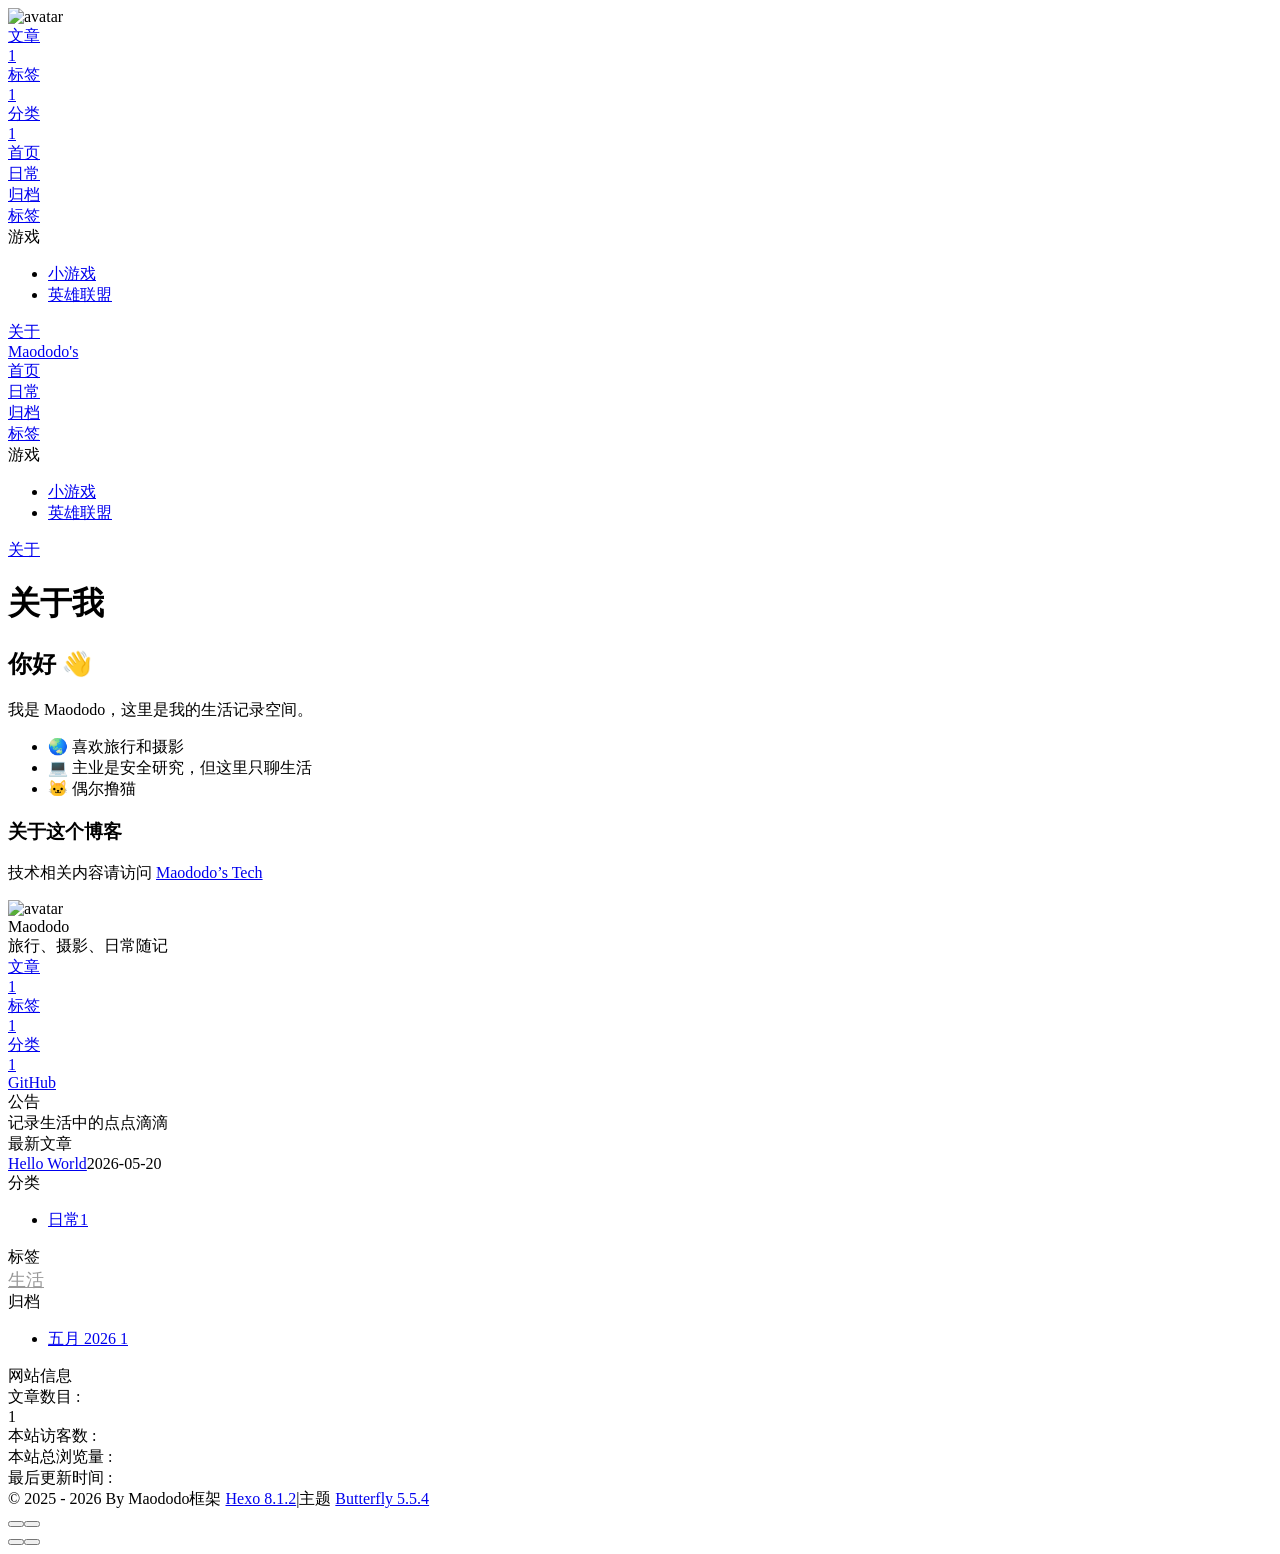
==== about/index.html @ 5382d55d "Site updated: 2026-05-20 11:02:08" ====
<!DOCTYPE html><html lang="zh-CN" data-theme="light"><head><meta charset="UTF-8"><meta http-equiv="X-UA-Compatible" content="IE=edge"><meta name="viewport" content="width=device-width, initial-scale=1.0,viewport-fit=cover"><title>关于我 | Maododo's</title><meta name="author" content="Maododo"><meta name="copyright" content="Maododo"><meta name="format-detection" content="telephone=no"><meta name="theme-color" content="#ffffff"><meta name="description" content="你好 👋我是 Maododo，这里是我的生活记录空间。  🌏 喜欢旅行和摄影 💻 主业是安全研究，但这里只聊生活 🐱 偶尔撸猫  关于这个博客技术相关内容请访问 Maododo’s Tech">
<meta property="og:type" content="website">
<meta property="og:title" content="关于我">
<meta property="og:url" content="https://ghbbhc.github.io/life/about/index.html">
<meta property="og:site_name" content="Maododo&#39;s">
<meta property="og:description" content="你好 👋我是 Maododo，这里是我的生活记录空间。  🌏 喜欢旅行和摄影 💻 主业是安全研究，但这里只聊生活 🐱 偶尔撸猫  关于这个博客技术相关内容请访问 Maododo’s Tech">
<meta property="og:locale" content="zh_CN">
<meta property="og:image" content="https://ghbbhc.github.io/life/img/butterfly-icon.png">
<meta property="article:published_time" content="2025-12-24T16:00:00.000Z">
<meta property="article:modified_time" content="2026-05-20T02:07:39.064Z">
<meta property="article:author" content="Maododo">
<meta property="article:tag" content="生活,旅行,摄影,日常,随笔">
<meta name="twitter:card" content="summary">
<meta name="twitter:image" content="https://ghbbhc.github.io/life/img/butterfly-icon.png"><script type="application/ld+json"></script><link rel="shortcut icon" href="/life/img/favicon.png"><link rel="canonical" href="https://ghbbhc.github.io/life/about/index.html"><link rel="preconnect" href="//cdn.jsdelivr.net"/><link rel="preconnect" href="//busuanzi.ibruce.info"/><link rel="stylesheet" href="/life/css/index.css?v=5.5.4"><link rel="stylesheet" href="https://cdn.jsdelivr.net/npm/@fortawesome/fontawesome-free@7.1.0/css/all.min.css"><script>
    (() => {
      
    const saveToLocal = {
      set: (key, value, ttl) => {
        if (!ttl) return
        const expiry = Date.now() + ttl * 86400000
        localStorage.setItem(key, JSON.stringify({ value, expiry }))
      },
      get: key => {
        const itemStr = localStorage.getItem(key)
        if (!itemStr) return undefined
        const { value, expiry } = JSON.parse(itemStr)
        if (Date.now() > expiry) {
          localStorage.removeItem(key)
          return undefined
        }
        return value
      }
    }

    window.btf = {
      saveToLocal,
      getScript: (url, attr = {}) => new Promise((resolve, reject) => {
        const script = document.createElement('script')
        script.src = url
        script.async = true
        Object.entries(attr).forEach(([key, val]) => script.setAttribute(key, val))
        script.onload = script.onreadystatechange = () => {
          if (!script.readyState || /loaded|complete/.test(script.readyState)) resolve()
        }
        script.onerror = reject
        document.head.appendChild(script)
      }),
      getCSS: (url, id) => new Promise((resolve, reject) => {
        const link = document.createElement('link')
        link.rel = 'stylesheet'
        link.href = url
        if (id) link.id = id
        link.onload = link.onreadystatechange = () => {
          if (!link.readyState || /loaded|complete/.test(link.readyState)) resolve()
        }
        link.onerror = reject
        document.head.appendChild(link)
      }),
      addGlobalFn: (key, fn, name = false, parent = window) => {
        if (!false && key.startsWith('pjax')) return
        const globalFn = parent.globalFn || {}
        globalFn[key] = globalFn[key] || {}
        globalFn[key][name || Object.keys(globalFn[key]).length] = fn
        parent.globalFn = globalFn
      }
    }
  
      
      const activateDarkMode = () => {
        document.documentElement.setAttribute('data-theme', 'dark')
        if (document.querySelector('meta[name="theme-color"]') !== null) {
          document.querySelector('meta[name="theme-color"]').setAttribute('content', 'undefined')
        }
      }
      const activateLightMode = () => {
        document.documentElement.setAttribute('data-theme', 'light')
        if (document.querySelector('meta[name="theme-color"]') !== null) {
          document.querySelector('meta[name="theme-color"]').setAttribute('content', 'undefined')
        }
      }

      btf.activateDarkMode = activateDarkMode
      btf.activateLightMode = activateLightMode

      const theme = saveToLocal.get('theme')
    
          theme === 'dark' ? activateDarkMode() : theme === 'light' ? activateLightMode() : null
        
      
      const asideStatus = saveToLocal.get('aside-status')
      if (asideStatus !== undefined) {
        document.documentElement.classList.toggle('hide-aside', asideStatus === 'hide')
      }
    
      
    const detectApple = () => {
      if (/iPad|iPhone|iPod|Macintosh/.test(navigator.userAgent)) {
        document.documentElement.classList.add('apple')
      }
    }
    detectApple()
  
    })()
  </script><script>const GLOBAL_CONFIG = {
  root: '/life/',
  algolia: undefined,
  localSearch: undefined,
  translate: undefined,
  highlight: {"plugin":"highlight.js","highlightCopy":true,"highlightLang":true,"highlightHeightLimit":false,"highlightFullpage":false,"highlightMacStyle":false},
  copy: {
    success: '复制成功',
    error: '复制失败',
    noSupport: '浏览器不支持'
  },
  relativeDate: {
    homepage: false,
    post: false
  },
  runtime: '',
  dateSuffix: {
    just: '刚刚',
    min: '分钟前',
    hour: '小时前',
    day: '天前',
    month: '个月前'
  },
  copyright: undefined,
  lightbox: 'null',
  Snackbar: undefined,
  infinitegrid: {
    js: 'https://cdn.jsdelivr.net/npm/@egjs/infinitegrid@4.13.0/dist/infinitegrid.min.js',
    buttonText: '加载更多'
  },
  isPhotoFigcaption: false,
  islazyloadPlugin: false,
  isAnchor: false,
  percent: {
    toc: true,
    rightside: false,
  },
  autoDarkmode: false
}</script><script id="config-diff">var GLOBAL_CONFIG_SITE = {
  title: '关于我',
  isHighlightShrink: false,
  isToc: false,
  pageType: 'page'
}</script><meta name="generator" content="Hexo 8.1.2"></head><body><div id="sidebar"><div id="menu-mask"></div><div id="sidebar-menus"><div class="avatar-img text-center"><img src="/life/img/butterfly-icon.png" onerror="this.onerror=null;this.src='/life/img/friend_404.gif'" alt="avatar"/></div><div class="site-data text-center"><a href="/life/archives/"><div class="headline">文章</div><div class="length-num">1</div></a><a href="/life/tags/"><div class="headline">标签</div><div class="length-num">1</div></a><a href="/life/categories/"><div class="headline">分类</div><div class="length-num">1</div></a></div><div class="menus_items"><div class="menus_item"><a class="site-page" href="/life/"><i class="fa-fw fas fa-home"></i><span> 首页</span></a></div><div class="menus_item"><a class="site-page" href="/life/categories/%E6%97%A5%E5%B8%B8/"><i class="fa-fw fas fa-feather"></i><span> 日常</span></a></div><div class="menus_item"><a class="site-page" href="/life/archives/"><i class="fa-fw fas fa-archive"></i><span> 归档</span></a></div><div class="menus_item"><a class="site-page" href="/life/tags/"><i class="fa-fw fas fa-tags"></i><span> 标签</span></a></div><div class="menus_item"><span class="site-page group"><i class="fa-fw fas fa-gamepad"></i><span> 游戏</span><i class="fas fa-chevron-down"></i></span><ul class="menus_item_child"><li><a class="site-page child" href="/life/games/"><i class="fa-fw fas fa-puzzle-piece"></i><span> 小游戏</span></a></li><li><a class="site-page child" href="/life/categories/%E8%8B%B1%E9%9B%84%E8%81%94%E7%9B%9F/"><i class="fa-fw fas fa-trophy"></i><span> 英雄联盟</span></a></li></ul></div><div class="menus_item"><a class="site-page" href="/life/about/"><i class="fa-fw fas fa-heart"></i><span> 关于</span></a></div></div></div></div><div class="page type-about" id="body-wrap"><header class="not-home-page" id="page-header"><nav id="nav"><span id="blog-info"><a class="nav-site-title" href="/life/"><span class="site-name">Maododo's</span></a></span><div id="menus"><div class="menus_items"><div class="menus_item"><a class="site-page" href="/life/"><i class="fa-fw fas fa-home"></i><span> 首页</span></a></div><div class="menus_item"><a class="site-page" href="/life/categories/%E6%97%A5%E5%B8%B8/"><i class="fa-fw fas fa-feather"></i><span> 日常</span></a></div><div class="menus_item"><a class="site-page" href="/life/archives/"><i class="fa-fw fas fa-archive"></i><span> 归档</span></a></div><div class="menus_item"><a class="site-page" href="/life/tags/"><i class="fa-fw fas fa-tags"></i><span> 标签</span></a></div><div class="menus_item"><span class="site-page group"><i class="fa-fw fas fa-gamepad"></i><span> 游戏</span><i class="fas fa-chevron-down"></i></span><ul class="menus_item_child"><li><a class="site-page child" href="/life/games/"><i class="fa-fw fas fa-puzzle-piece"></i><span> 小游戏</span></a></li><li><a class="site-page child" href="/life/categories/%E8%8B%B1%E9%9B%84%E8%81%94%E7%9B%9F/"><i class="fa-fw fas fa-trophy"></i><span> 英雄联盟</span></a></li></ul></div><div class="menus_item"><a class="site-page" href="/life/about/"><i class="fa-fw fas fa-heart"></i><span> 关于</span></a></div></div><div id="toggle-menu"><span class="site-page"><i class="fas fa-bars fa-fw"></i></span></div></div></nav><div id="page-site-info"><h1 id="site-title">关于我</h1></div></header><main class="layout" id="content-inner"><div id="page"><div class="container" id="article-container"><h2 id="你好-👋"><a href="#你好-👋" class="headerlink" title="你好 👋"></a>你好 👋</h2><p>我是 Maododo，这里是我的生活记录空间。</p>
<ul>
<li>🌏 喜欢旅行和摄影</li>
<li>💻 主业是安全研究，但这里只聊生活</li>
<li>🐱 偶尔撸猫</li>
</ul>
<h3 id="关于这个博客"><a href="#关于这个博客" class="headerlink" title="关于这个博客"></a>关于这个博客</h3><p>技术相关内容请访问 <a href="https://ghbbhc.github.io/">Maododo’s Tech</a></p>
</div></div><div class="aside-content" id="aside-content"><div class="card-widget card-info text-center"><div class="avatar-img"><img src="/life/img/butterfly-icon.png" onerror="this.onerror=null;this.src='/life/img/friend_404.gif'" alt="avatar"/></div><div class="author-info-name">Maododo</div><div class="author-info-description">旅行、摄影、日常随记</div><div class="site-data"><a href="/life/archives/"><div class="headline">文章</div><div class="length-num">1</div></a><a href="/life/tags/"><div class="headline">标签</div><div class="length-num">1</div></a><a href="/life/categories/"><div class="headline">分类</div><div class="length-num">1</div></a></div><a id="card-info-btn" target="_blank" rel="noopener" href="https://github.com/xxxxxx"><i class="fab fa-github"></i><span>GitHub</span></a></div><div class="card-widget card-announcement"><div class="item-headline"><i class="fas fa-bullhorn fa-shake"></i><span>公告</span></div><div class="announcement_content">记录生活中的点点滴滴</div></div><div class="sticky_layout"><div class="card-widget card-recent-post"><div class="item-headline"><i class="fas fa-history"></i><span>最新文章</span></div><div class="aside-list"><div class="aside-list-item no-cover"><div class="content"><a class="title" href="/life/2026/05/20/hello-world/" title="Hello World">Hello World</a><time datetime="2026-05-20T02:30:00.000Z" title="发表于 2026-05-20 10:30:00">2026-05-20</time></div></div></div></div><div class="card-widget card-categories"><div class="item-headline">
            <i class="fas fa-folder-open"></i>
            <span>分类</span>
            
          </div>
          <ul class="card-category-list" id="aside-cat-list">
            <li class="card-category-list-item "><a class="card-category-list-link" href="/life/categories/%E6%97%A5%E5%B8%B8/"><span class="card-category-list-name">日常</span><span class="card-category-list-count">1</span></a></li>
          </ul></div><div class="card-widget card-tags"><div class="item-headline"><i class="fas fa-tags"></i><span>标签</span></div><div class="card-tag-cloud"><a href="/life/tags/%E7%94%9F%E6%B4%BB/" style="font-size: 1.1em; color: #999">生活</a></div></div><div class="card-widget card-archives">
    <div class="item-headline">
      <i class="fas fa-archive"></i>
      <span>归档</span>
      
    </div>
  
    <ul class="card-archive-list">
      
        <li class="card-archive-list-item">
          <a class="card-archive-list-link" href="/life/archives/2026/05/">
            <span class="card-archive-list-date">
              五月 2026
            </span>
            <span class="card-archive-list-count">1</span>
          </a>
        </li>
      
    </ul>
  </div><div class="card-widget card-webinfo"><div class="item-headline"><i class="fas fa-chart-line"></i><span>网站信息</span></div><div class="webinfo"><div class="webinfo-item"><div class="item-name">文章数目 :</div><div class="item-count">1</div></div><div class="webinfo-item"><div class="item-name">本站访客数 :</div><div class="item-count" id="busuanzi_value_site_uv"><i class="fa-solid fa-spinner fa-spin"></i></div></div><div class="webinfo-item"><div class="item-name">本站总浏览量 :</div><div class="item-count" id="busuanzi_value_site_pv"><i class="fa-solid fa-spinner fa-spin"></i></div></div><div class="webinfo-item"><div class="item-name">最后更新时间 :</div><div class="item-count" id="last-push-date" data-lastPushDate="2026-05-20T03:02:08.512Z"><i class="fa-solid fa-spinner fa-spin"></i></div></div></div></div></div></div></main><footer id="footer"><div class="footer-other"><div class="footer-copyright"><span class="copyright">&copy;&nbsp;2025 - 2026 By Maododo</span><span class="framework-info"><span>框架 </span><a target="_blank" rel="noopener" href="https://hexo.io">Hexo 8.1.2</a><span class="footer-separator">|</span><span>主题 </span><a target="_blank" rel="noopener" href="https://github.com/jerryc127/hexo-theme-butterfly">Butterfly 5.5.4</a></span></div></div></footer></div><div id="rightside"><div id="rightside-config-hide"><button id="darkmode" type="button" title="日间和夜间模式切换"><i class="fas fa-adjust"></i></button><button id="hide-aside-btn" type="button" title="单栏和双栏切换"><i class="fas fa-arrows-alt-h"></i></button></div><div id="rightside-config-show"><button id="rightside-config" type="button" title="设置"><i class="fas fa-cog fa-spin"></i></button><button id="go-up" type="button" title="回到顶部"><span class="scroll-percent"></span><i class="fas fa-arrow-up"></i></button></div></div><div><script src="/life/js/utils.js?v=5.5.4"></script><script src="/life/js/main.js?v=5.5.4"></script><div class="js-pjax"></div><script async data-pjax src="//busuanzi.ibruce.info/busuanzi/2.3/busuanzi.pure.mini.js"></script></div></body></html>
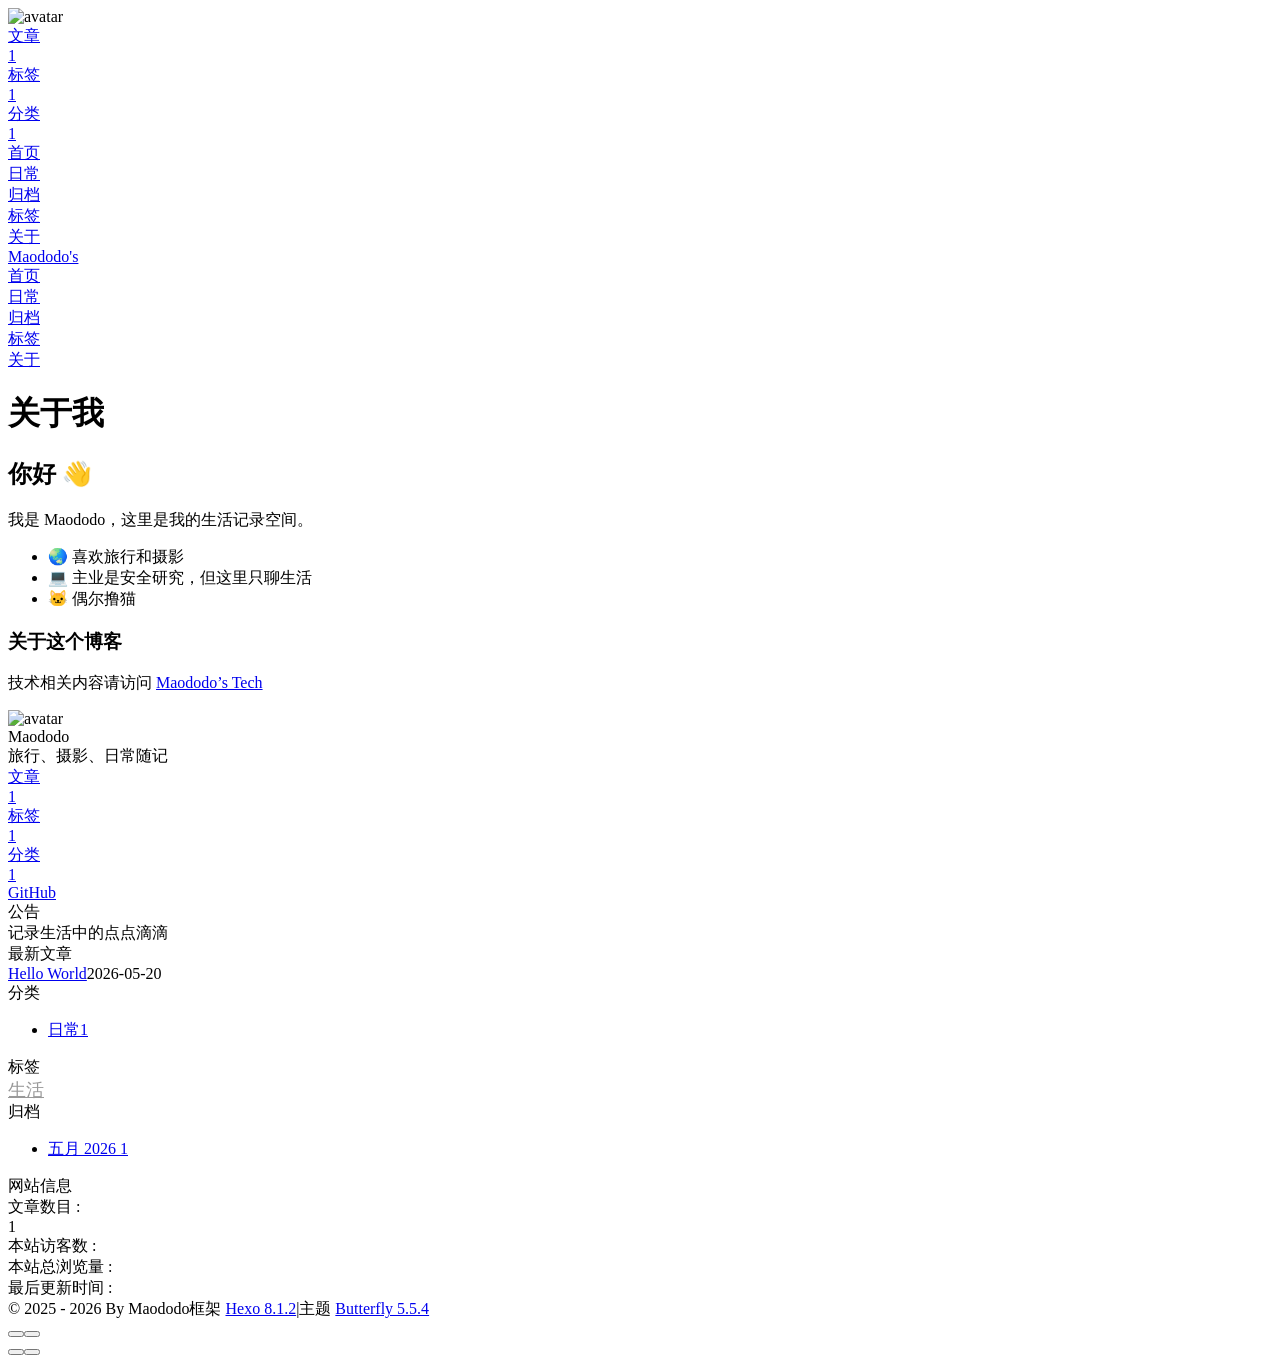
==== commit 4189e2c2: "Site updated: 2026-05-20 11:07:07" ====
--- a/about/index.html
+++ b/about/index.html
@@ -144,7 +144,7 @@
   isHighlightShrink: false,
   isToc: false,
   pageType: 'page'
-}</script><meta name="generator" content="Hexo 8.1.2"></head><body><div id="sidebar"><div id="menu-mask"></div><div id="sidebar-menus"><div class="avatar-img text-center"><img src="/life/img/butterfly-icon.png" onerror="this.onerror=null;this.src='/life/img/friend_404.gif'" alt="avatar"/></div><div class="site-data text-center"><a href="/life/archives/"><div class="headline">文章</div><div class="length-num">1</div></a><a href="/life/tags/"><div class="headline">标签</div><div class="length-num">1</div></a><a href="/life/categories/"><div class="headline">分类</div><div class="length-num">1</div></a></div><div class="menus_items"><div class="menus_item"><a class="site-page" href="/life/"><i class="fa-fw fas fa-home"></i><span> 首页</span></a></div><div class="menus_item"><a class="site-page" href="/life/categories/%E6%97%A5%E5%B8%B8/"><i class="fa-fw fas fa-feather"></i><span> 日常</span></a></div><div class="menus_item"><a class="site-page" href="/life/archives/"><i class="fa-fw fas fa-archive"></i><span> 归档</span></a></div><div class="menus_item"><a class="site-page" href="/life/tags/"><i class="fa-fw fas fa-tags"></i><span> 标签</span></a></div><div class="menus_item"><span class="site-page group"><i class="fa-fw fas fa-gamepad"></i><span> 游戏</span><i class="fas fa-chevron-down"></i></span><ul class="menus_item_child"><li><a class="site-page child" href="/life/games/"><i class="fa-fw fas fa-puzzle-piece"></i><span> 小游戏</span></a></li><li><a class="site-page child" href="/life/categories/%E8%8B%B1%E9%9B%84%E8%81%94%E7%9B%9F/"><i class="fa-fw fas fa-trophy"></i><span> 英雄联盟</span></a></li></ul></div><div class="menus_item"><a class="site-page" href="/life/about/"><i class="fa-fw fas fa-heart"></i><span> 关于</span></a></div></div></div></div><div class="page type-about" id="body-wrap"><header class="not-home-page" id="page-header"><nav id="nav"><span id="blog-info"><a class="nav-site-title" href="/life/"><span class="site-name">Maododo's</span></a></span><div id="menus"><div class="menus_items"><div class="menus_item"><a class="site-page" href="/life/"><i class="fa-fw fas fa-home"></i><span> 首页</span></a></div><div class="menus_item"><a class="site-page" href="/life/categories/%E6%97%A5%E5%B8%B8/"><i class="fa-fw fas fa-feather"></i><span> 日常</span></a></div><div class="menus_item"><a class="site-page" href="/life/archives/"><i class="fa-fw fas fa-archive"></i><span> 归档</span></a></div><div class="menus_item"><a class="site-page" href="/life/tags/"><i class="fa-fw fas fa-tags"></i><span> 标签</span></a></div><div class="menus_item"><span class="site-page group"><i class="fa-fw fas fa-gamepad"></i><span> 游戏</span><i class="fas fa-chevron-down"></i></span><ul class="menus_item_child"><li><a class="site-page child" href="/life/games/"><i class="fa-fw fas fa-puzzle-piece"></i><span> 小游戏</span></a></li><li><a class="site-page child" href="/life/categories/%E8%8B%B1%E9%9B%84%E8%81%94%E7%9B%9F/"><i class="fa-fw fas fa-trophy"></i><span> 英雄联盟</span></a></li></ul></div><div class="menus_item"><a class="site-page" href="/life/about/"><i class="fa-fw fas fa-heart"></i><span> 关于</span></a></div></div><div id="toggle-menu"><span class="site-page"><i class="fas fa-bars fa-fw"></i></span></div></div></nav><div id="page-site-info"><h1 id="site-title">关于我</h1></div></header><main class="layout" id="content-inner"><div id="page"><div class="container" id="article-container"><h2 id="你好-👋"><a href="#你好-👋" class="headerlink" title="你好 👋"></a>你好 👋</h2><p>我是 Maododo，这里是我的生活记录空间。</p>
+}</script><meta name="generator" content="Hexo 8.1.2"></head><body><div id="sidebar"><div id="menu-mask"></div><div id="sidebar-menus"><div class="avatar-img text-center"><img src="/life/img/butterfly-icon.png" onerror="this.onerror=null;this.src='/life/img/friend_404.gif'" alt="avatar"/></div><div class="site-data text-center"><a href="/life/archives/"><div class="headline">文章</div><div class="length-num">1</div></a><a href="/life/tags/"><div class="headline">标签</div><div class="length-num">1</div></a><a href="/life/categories/"><div class="headline">分类</div><div class="length-num">1</div></a></div><div class="menus_items"><div class="menus_item"><a class="site-page" href="/life/"><i class="fa-fw fas fa-home"></i><span> 首页</span></a></div><div class="menus_item"><a class="site-page" href="/life/categories/%E6%97%A5%E5%B8%B8/"><i class="fa-fw fas fa-feather"></i><span> 日常</span></a></div><div class="menus_item"><a class="site-page" href="/life/archives/"><i class="fa-fw fas fa-archive"></i><span> 归档</span></a></div><div class="menus_item"><a class="site-page" href="/life/tags/"><i class="fa-fw fas fa-tags"></i><span> 标签</span></a></div><div class="menus_item"><a class="site-page" href="/life/about/"><i class="fa-fw fas fa-heart"></i><span> 关于</span></a></div></div></div></div><div class="page type-about" id="body-wrap"><header class="not-home-page" id="page-header"><nav id="nav"><span id="blog-info"><a class="nav-site-title" href="/life/"><span class="site-name">Maododo's</span></a></span><div id="menus"><div class="menus_items"><div class="menus_item"><a class="site-page" href="/life/"><i class="fa-fw fas fa-home"></i><span> 首页</span></a></div><div class="menus_item"><a class="site-page" href="/life/categories/%E6%97%A5%E5%B8%B8/"><i class="fa-fw fas fa-feather"></i><span> 日常</span></a></div><div class="menus_item"><a class="site-page" href="/life/archives/"><i class="fa-fw fas fa-archive"></i><span> 归档</span></a></div><div class="menus_item"><a class="site-page" href="/life/tags/"><i class="fa-fw fas fa-tags"></i><span> 标签</span></a></div><div class="menus_item"><a class="site-page" href="/life/about/"><i class="fa-fw fas fa-heart"></i><span> 关于</span></a></div></div><div id="toggle-menu"><span class="site-page"><i class="fas fa-bars fa-fw"></i></span></div></div></nav><div id="page-site-info"><h1 id="site-title">关于我</h1></div></header><main class="layout" id="content-inner"><div id="page"><div class="container" id="article-container"><h2 id="你好-👋"><a href="#你好-👋" class="headerlink" title="你好 👋"></a>你好 👋</h2><p>我是 Maododo，这里是我的生活记录空间。</p>
 <ul>
 <li>🌏 喜欢旅行和摄影</li>
 <li>💻 主业是安全研究，但这里只聊生活</li>
@@ -177,4 +177,4 @@
         </li>
       
     </ul>
-  </div><div class="card-widget card-webinfo"><div class="item-headline"><i class="fas fa-chart-line"></i><span>网站信息</span></div><div class="webinfo"><div class="webinfo-item"><div class="item-name">文章数目 :</div><div class="item-count">1</div></div><div class="webinfo-item"><div class="item-name">本站访客数 :</div><div class="item-count" id="busuanzi_value_site_uv"><i class="fa-solid fa-spinner fa-spin"></i></div></div><div class="webinfo-item"><div class="item-name">本站总浏览量 :</div><div class="item-count" id="busuanzi_value_site_pv"><i class="fa-solid fa-spinner fa-spin"></i></div></div><div class="webinfo-item"><div class="item-name">最后更新时间 :</div><div class="item-count" id="last-push-date" data-lastPushDate="2026-05-20T03:02:08.512Z"><i class="fa-solid fa-spinner fa-spin"></i></div></div></div></div></div></div></main><footer id="footer"><div class="footer-other"><div class="footer-copyright"><span class="copyright">&copy;&nbsp;2025 - 2026 By Maododo</span><span class="framework-info"><span>框架 </span><a target="_blank" rel="noopener" href="https://hexo.io">Hexo 8.1.2</a><span class="footer-separator">|</span><span>主题 </span><a target="_blank" rel="noopener" href="https://github.com/jerryc127/hexo-theme-butterfly">Butterfly 5.5.4</a></span></div></div></footer></div><div id="rightside"><div id="rightside-config-hide"><button id="darkmode" type="button" title="日间和夜间模式切换"><i class="fas fa-adjust"></i></button><button id="hide-aside-btn" type="button" title="单栏和双栏切换"><i class="fas fa-arrows-alt-h"></i></button></div><div id="rightside-config-show"><button id="rightside-config" type="button" title="设置"><i class="fas fa-cog fa-spin"></i></button><button id="go-up" type="button" title="回到顶部"><span class="scroll-percent"></span><i class="fas fa-arrow-up"></i></button></div></div><div><script src="/life/js/utils.js?v=5.5.4"></script><script src="/life/js/main.js?v=5.5.4"></script><div class="js-pjax"></div><script async data-pjax src="//busuanzi.ibruce.info/busuanzi/2.3/busuanzi.pure.mini.js"></script></div></body></html>+  </div><div class="card-widget card-webinfo"><div class="item-headline"><i class="fas fa-chart-line"></i><span>网站信息</span></div><div class="webinfo"><div class="webinfo-item"><div class="item-name">文章数目 :</div><div class="item-count">1</div></div><div class="webinfo-item"><div class="item-name">本站访客数 :</div><div class="item-count" id="busuanzi_value_site_uv"><i class="fa-solid fa-spinner fa-spin"></i></div></div><div class="webinfo-item"><div class="item-name">本站总浏览量 :</div><div class="item-count" id="busuanzi_value_site_pv"><i class="fa-solid fa-spinner fa-spin"></i></div></div><div class="webinfo-item"><div class="item-name">最后更新时间 :</div><div class="item-count" id="last-push-date" data-lastPushDate="2026-05-20T03:07:07.114Z"><i class="fa-solid fa-spinner fa-spin"></i></div></div></div></div></div></div></main><footer id="footer"><div class="footer-other"><div class="footer-copyright"><span class="copyright">&copy;&nbsp;2025 - 2026 By Maododo</span><span class="framework-info"><span>框架 </span><a target="_blank" rel="noopener" href="https://hexo.io">Hexo 8.1.2</a><span class="footer-separator">|</span><span>主题 </span><a target="_blank" rel="noopener" href="https://github.com/jerryc127/hexo-theme-butterfly">Butterfly 5.5.4</a></span></div></div></footer></div><div id="rightside"><div id="rightside-config-hide"><button id="darkmode" type="button" title="日间和夜间模式切换"><i class="fas fa-adjust"></i></button><button id="hide-aside-btn" type="button" title="单栏和双栏切换"><i class="fas fa-arrows-alt-h"></i></button></div><div id="rightside-config-show"><button id="rightside-config" type="button" title="设置"><i class="fas fa-cog fa-spin"></i></button><button id="go-up" type="button" title="回到顶部"><span class="scroll-percent"></span><i class="fas fa-arrow-up"></i></button></div></div><div><script src="/life/js/utils.js?v=5.5.4"></script><script src="/life/js/main.js?v=5.5.4"></script><div class="js-pjax"></div><script async data-pjax src="//busuanzi.ibruce.info/busuanzi/2.3/busuanzi.pure.mini.js"></script></div></body></html>
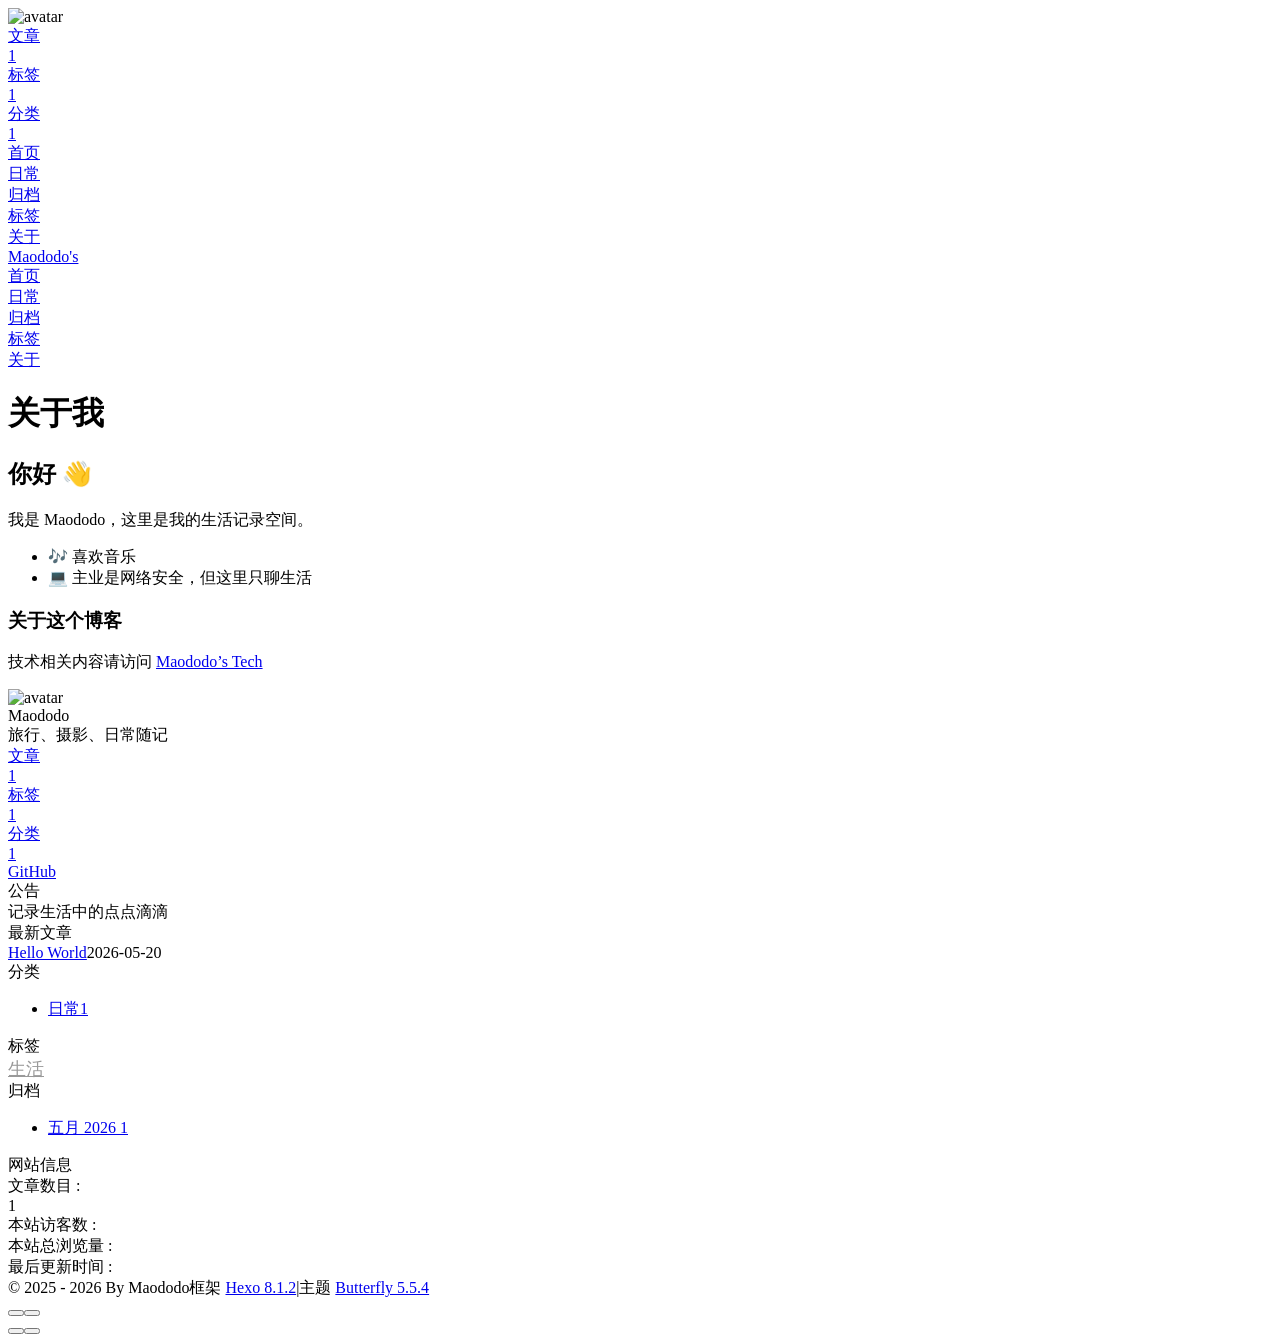
==== commit 22a6b334: "Site updated: 2026-05-20 11:20:27" ====
--- a/about/index.html
+++ b/about/index.html
@@ -1,17 +1,17 @@
-<!DOCTYPE html><html lang="zh-CN" data-theme="light"><head><meta charset="UTF-8"><meta http-equiv="X-UA-Compatible" content="IE=edge"><meta name="viewport" content="width=device-width, initial-scale=1.0,viewport-fit=cover"><title>关于我 | Maododo's</title><meta name="author" content="Maododo"><meta name="copyright" content="Maododo"><meta name="format-detection" content="telephone=no"><meta name="theme-color" content="#ffffff"><meta name="description" content="你好 👋我是 Maododo，这里是我的生活记录空间。  🌏 喜欢旅行和摄影 💻 主业是安全研究，但这里只聊生活 🐱 偶尔撸猫  关于这个博客技术相关内容请访问 Maododo’s Tech">
+<!DOCTYPE html><html lang="zh-CN" data-theme="light"><head><meta charset="UTF-8"><meta http-equiv="X-UA-Compatible" content="IE=edge"><meta name="viewport" content="width=device-width, initial-scale=1.0,viewport-fit=cover"><title>关于我 | Maododo's</title><meta name="author" content="Maododo"><meta name="copyright" content="Maododo"><meta name="format-detection" content="telephone=no"><meta name="theme-color" content="#ffffff"><meta name="description" content="你好 👋我是 Maododo，这里是我的生活记录空间。  🎶 喜欢音乐 💻 主业是网络安全，但这里只聊生活  关于这个博客技术相关内容请访问 Maododo’s Tech">
 <meta property="og:type" content="website">
 <meta property="og:title" content="关于我">
 <meta property="og:url" content="https://ghbbhc.github.io/life/about/index.html">
 <meta property="og:site_name" content="Maododo&#39;s">
-<meta property="og:description" content="你好 👋我是 Maododo，这里是我的生活记录空间。  🌏 喜欢旅行和摄影 💻 主业是安全研究，但这里只聊生活 🐱 偶尔撸猫  关于这个博客技术相关内容请访问 Maododo’s Tech">
+<meta property="og:description" content="你好 👋我是 Maododo，这里是我的生活记录空间。  🎶 喜欢音乐 💻 主业是网络安全，但这里只聊生活  关于这个博客技术相关内容请访问 Maododo’s Tech">
 <meta property="og:locale" content="zh_CN">
-<meta property="og:image" content="https://ghbbhc.github.io/life/img/butterfly-icon.png">
+<meta property="og:image" content="https://ghbbhc.github.io/life/images/Maododo.jpg">
 <meta property="article:published_time" content="2025-12-24T16:00:00.000Z">
-<meta property="article:modified_time" content="2026-05-20T02:07:39.064Z">
+<meta property="article:modified_time" content="2026-05-20T03:19:43.371Z">
 <meta property="article:author" content="Maododo">
 <meta property="article:tag" content="生活,旅行,摄影,日常,随笔">
 <meta name="twitter:card" content="summary">
-<meta name="twitter:image" content="https://ghbbhc.github.io/life/img/butterfly-icon.png"><script type="application/ld+json"></script><link rel="shortcut icon" href="/life/img/favicon.png"><link rel="canonical" href="https://ghbbhc.github.io/life/about/index.html"><link rel="preconnect" href="//cdn.jsdelivr.net"/><link rel="preconnect" href="//busuanzi.ibruce.info"/><link rel="stylesheet" href="/life/css/index.css?v=5.5.4"><link rel="stylesheet" href="https://cdn.jsdelivr.net/npm/@fortawesome/fontawesome-free@7.1.0/css/all.min.css"><script>
+<meta name="twitter:image" content="https://ghbbhc.github.io/life/images/Maododo.jpg"><script type="application/ld+json"></script><link rel="shortcut icon" href="/life/images/Maododo.jpg"><link rel="canonical" href="https://ghbbhc.github.io/life/about/index.html"><link rel="preconnect" href="//cdn.jsdelivr.net"/><link rel="preconnect" href="//busuanzi.ibruce.info"/><link rel="stylesheet" href="/life/css/index.css?v=5.5.4"><link rel="stylesheet" href="https://cdn.jsdelivr.net/npm/@fortawesome/fontawesome-free@7.1.0/css/all.min.css"><script>
     (() => {
       
     const saveToLocal = {
@@ -144,14 +144,13 @@
   isHighlightShrink: false,
   isToc: false,
   pageType: 'page'
-}</script><meta name="generator" content="Hexo 8.1.2"></head><body><div id="sidebar"><div id="menu-mask"></div><div id="sidebar-menus"><div class="avatar-img text-center"><img src="/life/img/butterfly-icon.png" onerror="this.onerror=null;this.src='/life/img/friend_404.gif'" alt="avatar"/></div><div class="site-data text-center"><a href="/life/archives/"><div class="headline">文章</div><div class="length-num">1</div></a><a href="/life/tags/"><div class="headline">标签</div><div class="length-num">1</div></a><a href="/life/categories/"><div class="headline">分类</div><div class="length-num">1</div></a></div><div class="menus_items"><div class="menus_item"><a class="site-page" href="/life/"><i class="fa-fw fas fa-home"></i><span> 首页</span></a></div><div class="menus_item"><a class="site-page" href="/life/categories/%E6%97%A5%E5%B8%B8/"><i class="fa-fw fas fa-feather"></i><span> 日常</span></a></div><div class="menus_item"><a class="site-page" href="/life/archives/"><i class="fa-fw fas fa-archive"></i><span> 归档</span></a></div><div class="menus_item"><a class="site-page" href="/life/tags/"><i class="fa-fw fas fa-tags"></i><span> 标签</span></a></div><div class="menus_item"><a class="site-page" href="/life/about/"><i class="fa-fw fas fa-heart"></i><span> 关于</span></a></div></div></div></div><div class="page type-about" id="body-wrap"><header class="not-home-page" id="page-header"><nav id="nav"><span id="blog-info"><a class="nav-site-title" href="/life/"><span class="site-name">Maododo's</span></a></span><div id="menus"><div class="menus_items"><div class="menus_item"><a class="site-page" href="/life/"><i class="fa-fw fas fa-home"></i><span> 首页</span></a></div><div class="menus_item"><a class="site-page" href="/life/categories/%E6%97%A5%E5%B8%B8/"><i class="fa-fw fas fa-feather"></i><span> 日常</span></a></div><div class="menus_item"><a class="site-page" href="/life/archives/"><i class="fa-fw fas fa-archive"></i><span> 归档</span></a></div><div class="menus_item"><a class="site-page" href="/life/tags/"><i class="fa-fw fas fa-tags"></i><span> 标签</span></a></div><div class="menus_item"><a class="site-page" href="/life/about/"><i class="fa-fw fas fa-heart"></i><span> 关于</span></a></div></div><div id="toggle-menu"><span class="site-page"><i class="fas fa-bars fa-fw"></i></span></div></div></nav><div id="page-site-info"><h1 id="site-title">关于我</h1></div></header><main class="layout" id="content-inner"><div id="page"><div class="container" id="article-container"><h2 id="你好-👋"><a href="#你好-👋" class="headerlink" title="你好 👋"></a>你好 👋</h2><p>我是 Maododo，这里是我的生活记录空间。</p>
+}</script><meta name="generator" content="Hexo 8.1.2"></head><body><div id="sidebar"><div id="menu-mask"></div><div id="sidebar-menus"><div class="avatar-img text-center"><img src="/life/images/Maododo.jpg" onerror="this.onerror=null;this.src='/life/img/friend_404.gif'" alt="avatar"/></div><div class="site-data text-center"><a href="/life/archives/"><div class="headline">文章</div><div class="length-num">1</div></a><a href="/life/tags/"><div class="headline">标签</div><div class="length-num">1</div></a><a href="/life/categories/"><div class="headline">分类</div><div class="length-num">1</div></a></div><div class="menus_items"><div class="menus_item"><a class="site-page" href="/life/"><i class="fa-fw fas fa-home"></i><span> 首页</span></a></div><div class="menus_item"><a class="site-page" href="/life/categories/%E6%97%A5%E5%B8%B8/"><i class="fa-fw fas fa-feather"></i><span> 日常</span></a></div><div class="menus_item"><a class="site-page" href="/life/archives/"><i class="fa-fw fas fa-archive"></i><span> 归档</span></a></div><div class="menus_item"><a class="site-page" href="/life/tags/"><i class="fa-fw fas fa-tags"></i><span> 标签</span></a></div><div class="menus_item"><a class="site-page" href="/life/about/"><i class="fa-fw fas fa-heart"></i><span> 关于</span></a></div></div></div></div><div class="page type-about" id="body-wrap"><header class="not-home-page" id="page-header"><nav id="nav"><span id="blog-info"><a class="nav-site-title" href="/life/"><span class="site-name">Maododo's</span></a></span><div id="menus"><div class="menus_items"><div class="menus_item"><a class="site-page" href="/life/"><i class="fa-fw fas fa-home"></i><span> 首页</span></a></div><div class="menus_item"><a class="site-page" href="/life/categories/%E6%97%A5%E5%B8%B8/"><i class="fa-fw fas fa-feather"></i><span> 日常</span></a></div><div class="menus_item"><a class="site-page" href="/life/archives/"><i class="fa-fw fas fa-archive"></i><span> 归档</span></a></div><div class="menus_item"><a class="site-page" href="/life/tags/"><i class="fa-fw fas fa-tags"></i><span> 标签</span></a></div><div class="menus_item"><a class="site-page" href="/life/about/"><i class="fa-fw fas fa-heart"></i><span> 关于</span></a></div></div><div id="toggle-menu"><span class="site-page"><i class="fas fa-bars fa-fw"></i></span></div></div></nav><div id="page-site-info"><h1 id="site-title">关于我</h1></div></header><main class="layout" id="content-inner"><div id="page"><div class="container" id="article-container"><h2 id="你好-👋"><a href="#你好-👋" class="headerlink" title="你好 👋"></a>你好 👋</h2><p>我是 Maododo，这里是我的生活记录空间。</p>
 <ul>
-<li>🌏 喜欢旅行和摄影</li>
-<li>💻 主业是安全研究，但这里只聊生活</li>
-<li>🐱 偶尔撸猫</li>
+<li>🎶 喜欢音乐</li>
+<li>💻 主业是网络安全，但这里只聊生活</li>
 </ul>
 <h3 id="关于这个博客"><a href="#关于这个博客" class="headerlink" title="关于这个博客"></a>关于这个博客</h3><p>技术相关内容请访问 <a href="https://ghbbhc.github.io/">Maododo’s Tech</a></p>
-</div></div><div class="aside-content" id="aside-content"><div class="card-widget card-info text-center"><div class="avatar-img"><img src="/life/img/butterfly-icon.png" onerror="this.onerror=null;this.src='/life/img/friend_404.gif'" alt="avatar"/></div><div class="author-info-name">Maododo</div><div class="author-info-description">旅行、摄影、日常随记</div><div class="site-data"><a href="/life/archives/"><div class="headline">文章</div><div class="length-num">1</div></a><a href="/life/tags/"><div class="headline">标签</div><div class="length-num">1</div></a><a href="/life/categories/"><div class="headline">分类</div><div class="length-num">1</div></a></div><a id="card-info-btn" target="_blank" rel="noopener" href="https://github.com/xxxxxx"><i class="fab fa-github"></i><span>GitHub</span></a></div><div class="card-widget card-announcement"><div class="item-headline"><i class="fas fa-bullhorn fa-shake"></i><span>公告</span></div><div class="announcement_content">记录生活中的点点滴滴</div></div><div class="sticky_layout"><div class="card-widget card-recent-post"><div class="item-headline"><i class="fas fa-history"></i><span>最新文章</span></div><div class="aside-list"><div class="aside-list-item no-cover"><div class="content"><a class="title" href="/life/2026/05/20/hello-world/" title="Hello World">Hello World</a><time datetime="2026-05-20T02:30:00.000Z" title="发表于 2026-05-20 10:30:00">2026-05-20</time></div></div></div></div><div class="card-widget card-categories"><div class="item-headline">
+</div></div><div class="aside-content" id="aside-content"><div class="card-widget card-info text-center"><div class="avatar-img"><img src="/life/images/Maododo.jpg" onerror="this.onerror=null;this.src='/life/img/friend_404.gif'" alt="avatar"/></div><div class="author-info-name">Maododo</div><div class="author-info-description">旅行、摄影、日常随记</div><div class="site-data"><a href="/life/archives/"><div class="headline">文章</div><div class="length-num">1</div></a><a href="/life/tags/"><div class="headline">标签</div><div class="length-num">1</div></a><a href="/life/categories/"><div class="headline">分类</div><div class="length-num">1</div></a></div><a id="card-info-btn" target="_blank" rel="noopener" href="https://github.com/xxxxxx"><i class="fab fa-github"></i><span>GitHub</span></a></div><div class="card-widget card-announcement"><div class="item-headline"><i class="fas fa-bullhorn fa-shake"></i><span>公告</span></div><div class="announcement_content">记录生活中的点点滴滴</div></div><div class="sticky_layout"><div class="card-widget card-recent-post"><div class="item-headline"><i class="fas fa-history"></i><span>最新文章</span></div><div class="aside-list"><div class="aside-list-item no-cover"><div class="content"><a class="title" href="/life/2026/05/20/hello-world/" title="Hello World">Hello World</a><time datetime="2026-05-20T02:30:00.000Z" title="发表于 2026-05-20 10:30:00">2026-05-20</time></div></div></div></div><div class="card-widget card-categories"><div class="item-headline">
             <i class="fas fa-folder-open"></i>
             <span>分类</span>
             
@@ -177,4 +176,4 @@
         </li>
       
     </ul>
-  </div><div class="card-widget card-webinfo"><div class="item-headline"><i class="fas fa-chart-line"></i><span>网站信息</span></div><div class="webinfo"><div class="webinfo-item"><div class="item-name">文章数目 :</div><div class="item-count">1</div></div><div class="webinfo-item"><div class="item-name">本站访客数 :</div><div class="item-count" id="busuanzi_value_site_uv"><i class="fa-solid fa-spinner fa-spin"></i></div></div><div class="webinfo-item"><div class="item-name">本站总浏览量 :</div><div class="item-count" id="busuanzi_value_site_pv"><i class="fa-solid fa-spinner fa-spin"></i></div></div><div class="webinfo-item"><div class="item-name">最后更新时间 :</div><div class="item-count" id="last-push-date" data-lastPushDate="2026-05-20T03:07:07.114Z"><i class="fa-solid fa-spinner fa-spin"></i></div></div></div></div></div></div></main><footer id="footer"><div class="footer-other"><div class="footer-copyright"><span class="copyright">&copy;&nbsp;2025 - 2026 By Maododo</span><span class="framework-info"><span>框架 </span><a target="_blank" rel="noopener" href="https://hexo.io">Hexo 8.1.2</a><span class="footer-separator">|</span><span>主题 </span><a target="_blank" rel="noopener" href="https://github.com/jerryc127/hexo-theme-butterfly">Butterfly 5.5.4</a></span></div></div></footer></div><div id="rightside"><div id="rightside-config-hide"><button id="darkmode" type="button" title="日间和夜间模式切换"><i class="fas fa-adjust"></i></button><button id="hide-aside-btn" type="button" title="单栏和双栏切换"><i class="fas fa-arrows-alt-h"></i></button></div><div id="rightside-config-show"><button id="rightside-config" type="button" title="设置"><i class="fas fa-cog fa-spin"></i></button><button id="go-up" type="button" title="回到顶部"><span class="scroll-percent"></span><i class="fas fa-arrow-up"></i></button></div></div><div><script src="/life/js/utils.js?v=5.5.4"></script><script src="/life/js/main.js?v=5.5.4"></script><div class="js-pjax"></div><script async data-pjax src="//busuanzi.ibruce.info/busuanzi/2.3/busuanzi.pure.mini.js"></script></div></body></html>+  </div><div class="card-widget card-webinfo"><div class="item-headline"><i class="fas fa-chart-line"></i><span>网站信息</span></div><div class="webinfo"><div class="webinfo-item"><div class="item-name">文章数目 :</div><div class="item-count">1</div></div><div class="webinfo-item"><div class="item-name">本站访客数 :</div><div class="item-count" id="busuanzi_value_site_uv"><i class="fa-solid fa-spinner fa-spin"></i></div></div><div class="webinfo-item"><div class="item-name">本站总浏览量 :</div><div class="item-count" id="busuanzi_value_site_pv"><i class="fa-solid fa-spinner fa-spin"></i></div></div><div class="webinfo-item"><div class="item-name">最后更新时间 :</div><div class="item-count" id="last-push-date" data-lastPushDate="2026-05-20T03:20:21.137Z"><i class="fa-solid fa-spinner fa-spin"></i></div></div></div></div></div></div></main><footer id="footer"><div class="footer-other"><div class="footer-copyright"><span class="copyright">&copy;&nbsp;2025 - 2026 By Maododo</span><span class="framework-info"><span>框架 </span><a target="_blank" rel="noopener" href="https://hexo.io">Hexo 8.1.2</a><span class="footer-separator">|</span><span>主题 </span><a target="_blank" rel="noopener" href="https://github.com/jerryc127/hexo-theme-butterfly">Butterfly 5.5.4</a></span></div></div></footer></div><div id="rightside"><div id="rightside-config-hide"><button id="darkmode" type="button" title="日间和夜间模式切换"><i class="fas fa-adjust"></i></button><button id="hide-aside-btn" type="button" title="单栏和双栏切换"><i class="fas fa-arrows-alt-h"></i></button></div><div id="rightside-config-show"><button id="rightside-config" type="button" title="设置"><i class="fas fa-cog fa-spin"></i></button><button id="go-up" type="button" title="回到顶部"><span class="scroll-percent"></span><i class="fas fa-arrow-up"></i></button></div></div><div><script src="/life/js/utils.js?v=5.5.4"></script><script src="/life/js/main.js?v=5.5.4"></script><div class="js-pjax"></div><script async data-pjax src="//busuanzi.ibruce.info/busuanzi/2.3/busuanzi.pure.mini.js"></script></div></body></html>
